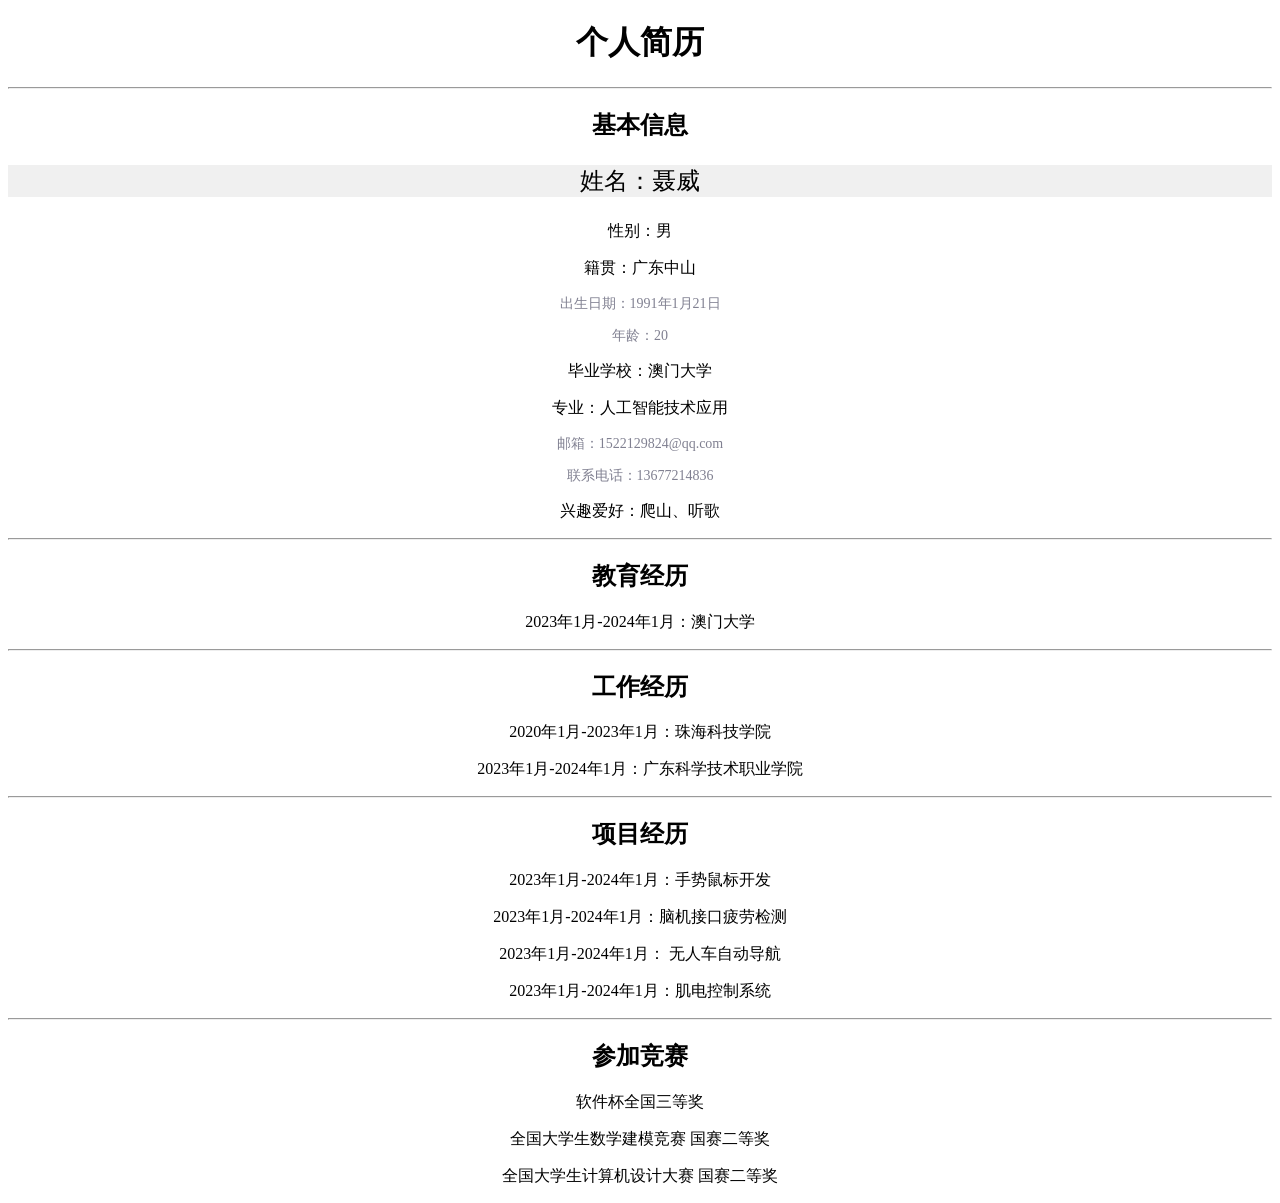
==== index.html @ d22c2430 "Add initial resume layout in index.html" ====
<!DOCTYPE html>
<html lang="en">
<head>
    <meta charset="UTF-8">
    <meta name="viewport" content="width=device-width, initial-scale=1.0">
    <title>NieWei-Resume</title>
    <!-- 内嵌式引入css -->
     <style>
        body{
            text-align: center;
        }

        .class1{
            color:rgb(128, 128, 145);
          font-size:14px
        }

        #name{
            font-size:24px;
            background-color: #f0f0f0;
        }
     </style>
     <!-- 链入css文件 -->
     <link href="./s1.css" rel="stylesheet">
</head>
<body>
    <h1>个人简历</h1>
    <hr>
    <!-- 行内式引入css -->
    <h2>基本信息</h2>
    <p id="name">姓名：聂威</p>
    <p>性别：男</p>
    <p>籍贯：广东中山</p>
    <p class="class1">出生日期：1991年1月21日</p>
    <p class="class1">年龄：20</p>
    <p>毕业学校：澳门大学</p>
    <p>专业：人工智能技术应用</p>
    <p class="class1">邮箱：1522129824@qq.com</p>
    <p class="class1">联系电话：13677214836</p>
    <p>兴趣爱好：爬山、听歌</p>

    <hr>
    <h2>教育经历</h2>
    <p>2023年1月-2024年1月：澳门大学</p>
    <hr>
    <h2>工作经历</h2>
    <p>2020年1月-2023年1月：珠海科技学院</p>
    <p>2023年1月-2024年1月：广东科学技术职业学院</p>

     <hr>
    <h2>项目经历</h2>
    <p>2023年1月-2024年1月：手势鼠标开发</p>
    <p>2023年1月-2024年1月：脑机接口疲劳检测</p>
    <p>2023年1月-2024年1月： 无人车自动导航</p>
    <p>2023年1月-2024年1月：肌电控制系统</p>

    <hr>
    <h2>参加竞赛</h2>
    <p>软件杯全国三等奖</p>
    <p>全国大学生数学建模竞赛 国赛二等奖</p>
    <p>全国大学生计算机设计大赛 国赛二等奖</p>

</body>
</html>
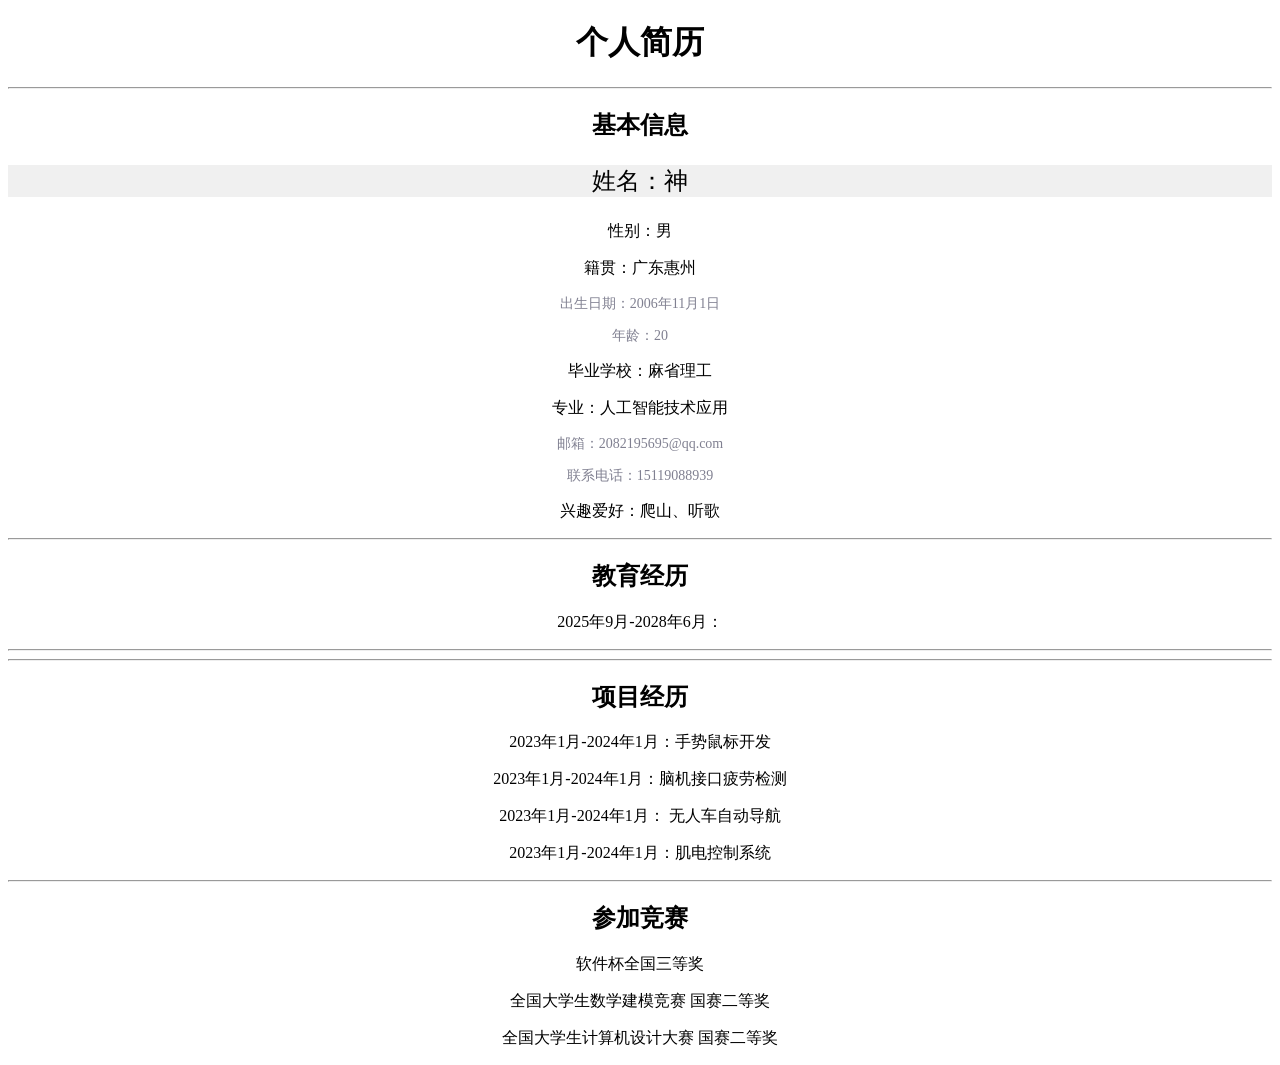
==== commit 3b70f88e: "Revise resume details in index.html Updated personal information and educational background." ====
--- a/index.html
+++ b/index.html
@@ -28,24 +28,21 @@
     <hr>
     <!-- 行内式引入css -->
     <h2>基本信息</h2>
-    <p id="name">姓名：聂威</p>
+    <p id="name">姓名：神</p>
     <p>性别：男</p>
-    <p>籍贯：广东中山</p>
-    <p class="class1">出生日期：1991年1月21日</p>
+    <p>籍贯：广东惠州</p>
+    <p class="class1">出生日期：2006年11月1日</p>
     <p class="class1">年龄：20</p>
-    <p>毕业学校：澳门大学</p>
+    <p>毕业学校：麻省理工</p>
     <p>专业：人工智能技术应用</p>
-    <p class="class1">邮箱：1522129824@qq.com</p>
-    <p class="class1">联系电话：13677214836</p>
+    <p class="class1">邮箱：2082195695@qq.com</p>
+    <p class="class1">联系电话：15119088939</p>
     <p>兴趣爱好：爬山、听歌</p>
 
     <hr>
     <h2>教育经历</h2>
-    <p>2023年1月-2024年1月：澳门大学</p>
+    <p>2025年9月-2028年6月：</p>
     <hr>
-    <h2>工作经历</h2>
-    <p>2020年1月-2023年1月：珠海科技学院</p>
-    <p>2023年1月-2024年1月：广东科学技术职业学院</p>
 
      <hr>
     <h2>项目经历</h2>
